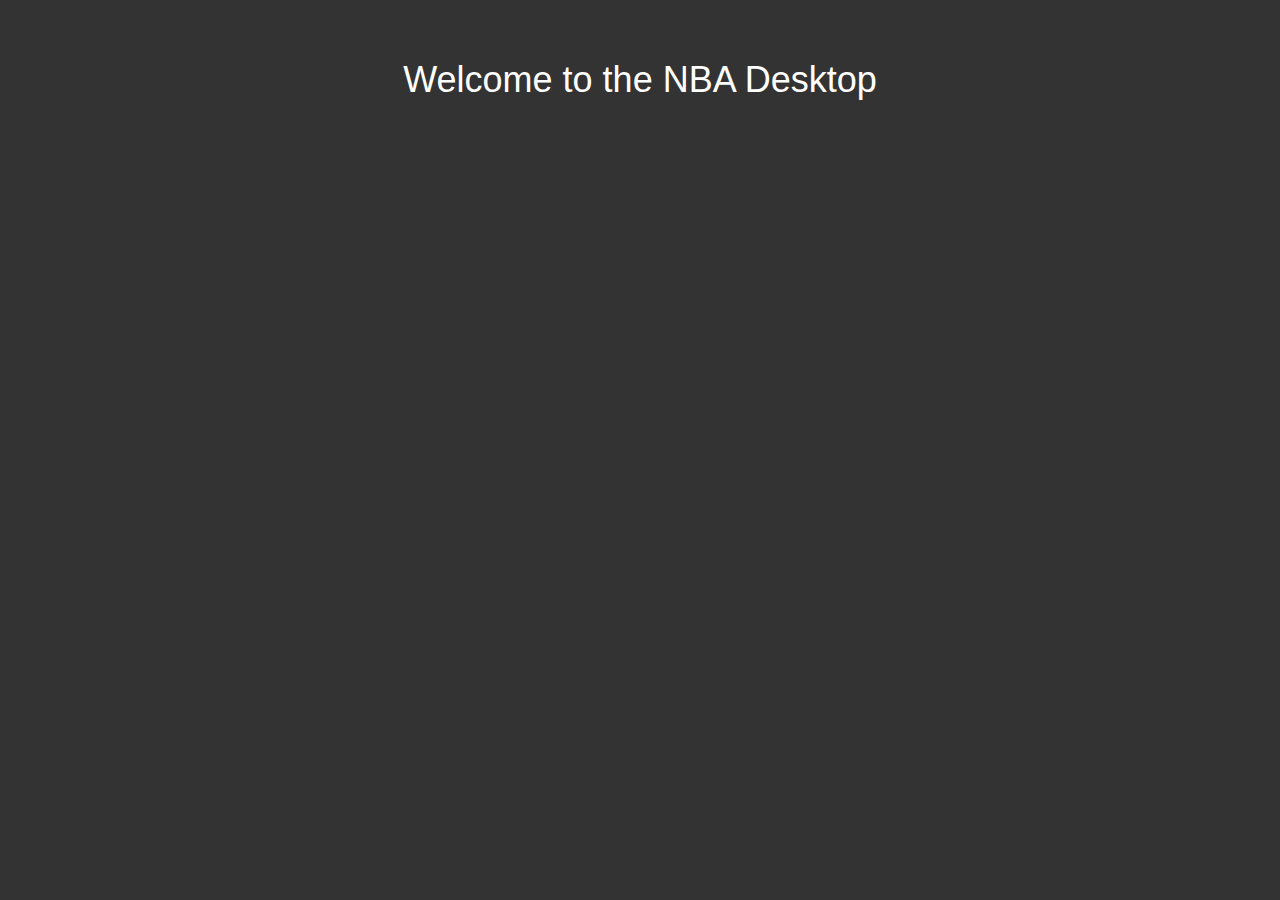
==== index.html @ b74950e9 "After setting up bootstrap" ====
<!DOCTYPE html>
<html lang="en">
  <head>
    <meta charset="utf-8">
    <meta http-equiv="X-UA-Compatible" content="IE=edge">
    <meta name="viewport" content="width=device-width, initial-scale=1">
    <title>Welcome to the NBA Desktop</title>

    <link href="css/bootstrap.min.css" rel="stylesheet">
    <link href="css/main.css" rel="stylesheet">
    <link href="https://fonts.googleapis.com/css?family=Montserrat" rel="stylesheet">

  </head>

  <body>
    <div class="container-fluid main-content text-center">
      <div class="row">
        <div class="col-md-8 col-md-offset-2">
          <h1>Welcome to the NBA Desktop</h1>
          <div class="embed-responsive embed-responsive-16by9">
            <iframe src="https://www.youtube.com/embed/K6bETR7qv1o" frameborder="0" allow="accelerometer; autoplay; encrypted-media; gyroscope; picture-in-picture" allowfullscreen></iframe>
          </div>
        </div>
      </div>
    </div>

    <script src="https://ajax.googleapis.com/ajax/libs/jquery/1.12.4/jquery.min.js"></script>
    <script src="js/bootstrap.min.js"></script>
  </body>
</html>
---- css/main.css ----
body {
  background-color: #333;
}

.main-content {
  color: #fff;
  padding-top: 40px;
}
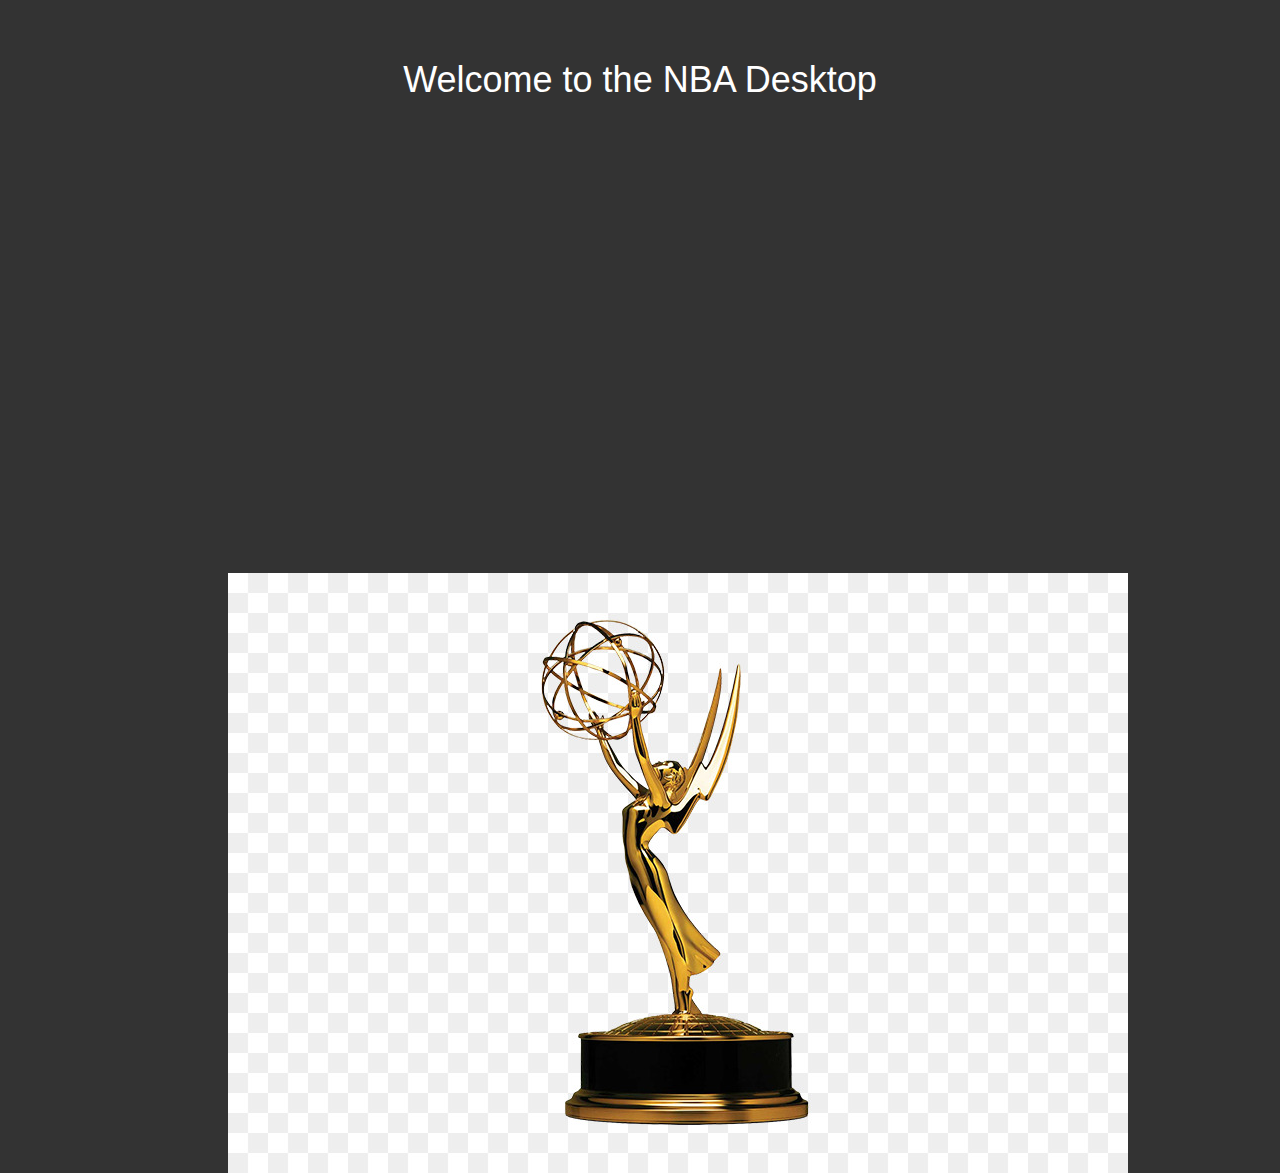
==== commit b8a517d2: "Emmy logo added" ====
--- a/index.html
+++ b/index.html
@@ -1,6 +1,16 @@
 <!DOCTYPE html>
 <html lang="en">
   <head>
+    <!-- Global site tag (gtag.js) - Google Analytics -->
+    <script async src="https://www.googletagmanager.com/gtag/js?id=UA-137251460-1"></script>
+    <script>
+      window.dataLayer = window.dataLayer || [];
+      function gtag(){dataLayer.push(arguments);}
+      gtag('js', new Date());
+
+      gtag('config', 'UA-137251460-1');
+    </script>
+
     <meta charset="utf-8">
     <meta http-equiv="X-UA-Compatible" content="IE=edge">
     <meta name="viewport" content="width=device-width, initial-scale=1">
@@ -18,8 +28,9 @@
         <div class="col-md-8 col-md-offset-2">
           <h1>Welcome to the NBA Desktop</h1>
           <div class="embed-responsive embed-responsive-16by9">
-            <iframe src="https://www.youtube.com/embed/K6bETR7qv1o" frameborder="0" allow="accelerometer; autoplay; encrypted-media; gyroscope; picture-in-picture" allowfullscreen></iframe>
+            <iframe src="https://www.youtube.com/embed/YvVNl0RexL4" frameborder="0" allow="accelerometer; autoplay; encrypted-media; gyroscope; picture-in-picture" allowfullscreen></iframe>
           </div>
+            <img src="images/emmy.jpg">
         </div>
       </div>
     </div>
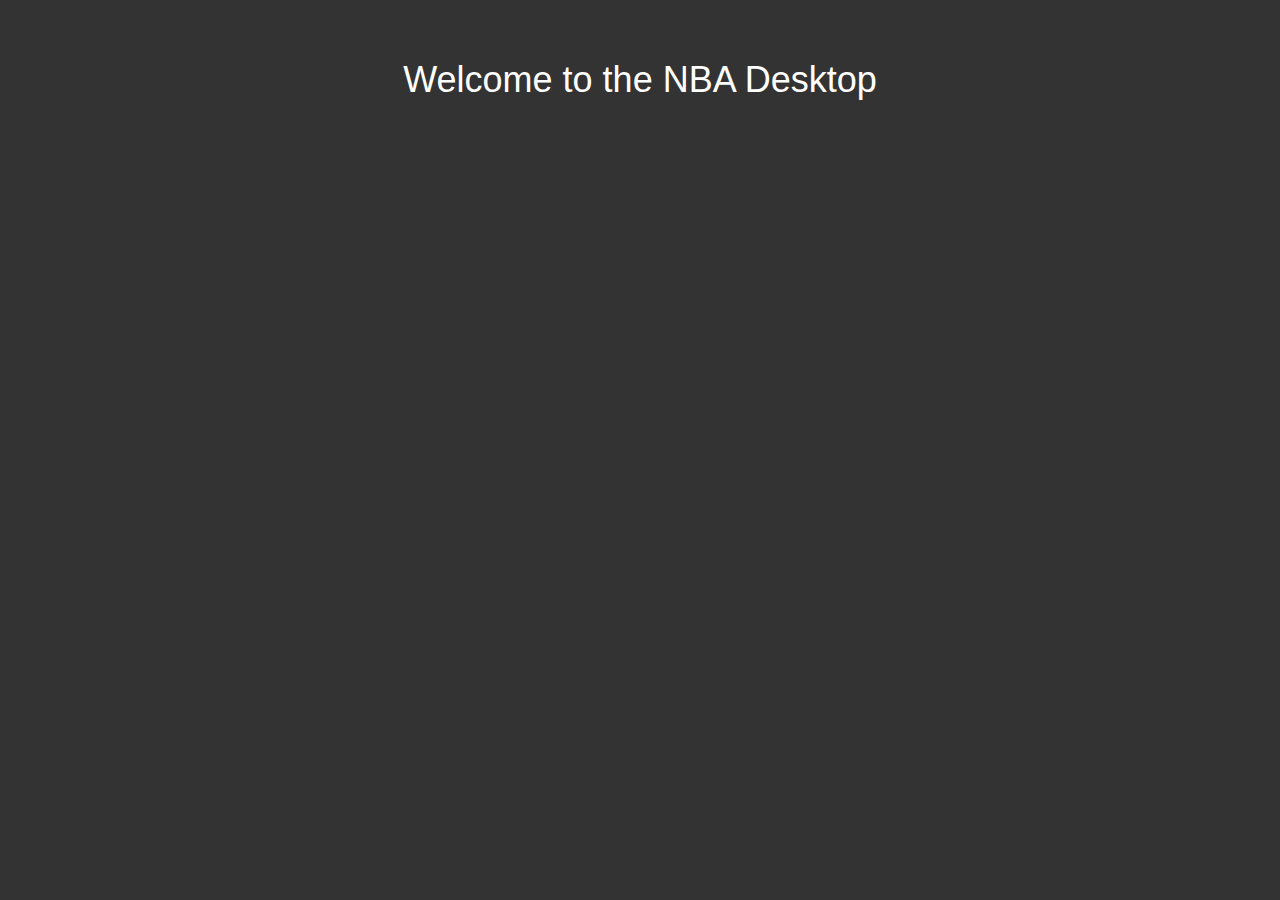
==== commit 0504b2ea: "Remove emmy logo" ====
--- a/index.html
+++ b/index.html
@@ -30,7 +30,6 @@
           <div class="embed-responsive embed-responsive-16by9">
             <iframe src="https://www.youtube.com/embed/YvVNl0RexL4" frameborder="0" allow="accelerometer; autoplay; encrypted-media; gyroscope; picture-in-picture" allowfullscreen></iframe>
           </div>
-            <img src="images/emmy.jpg">
         </div>
       </div>
     </div>
